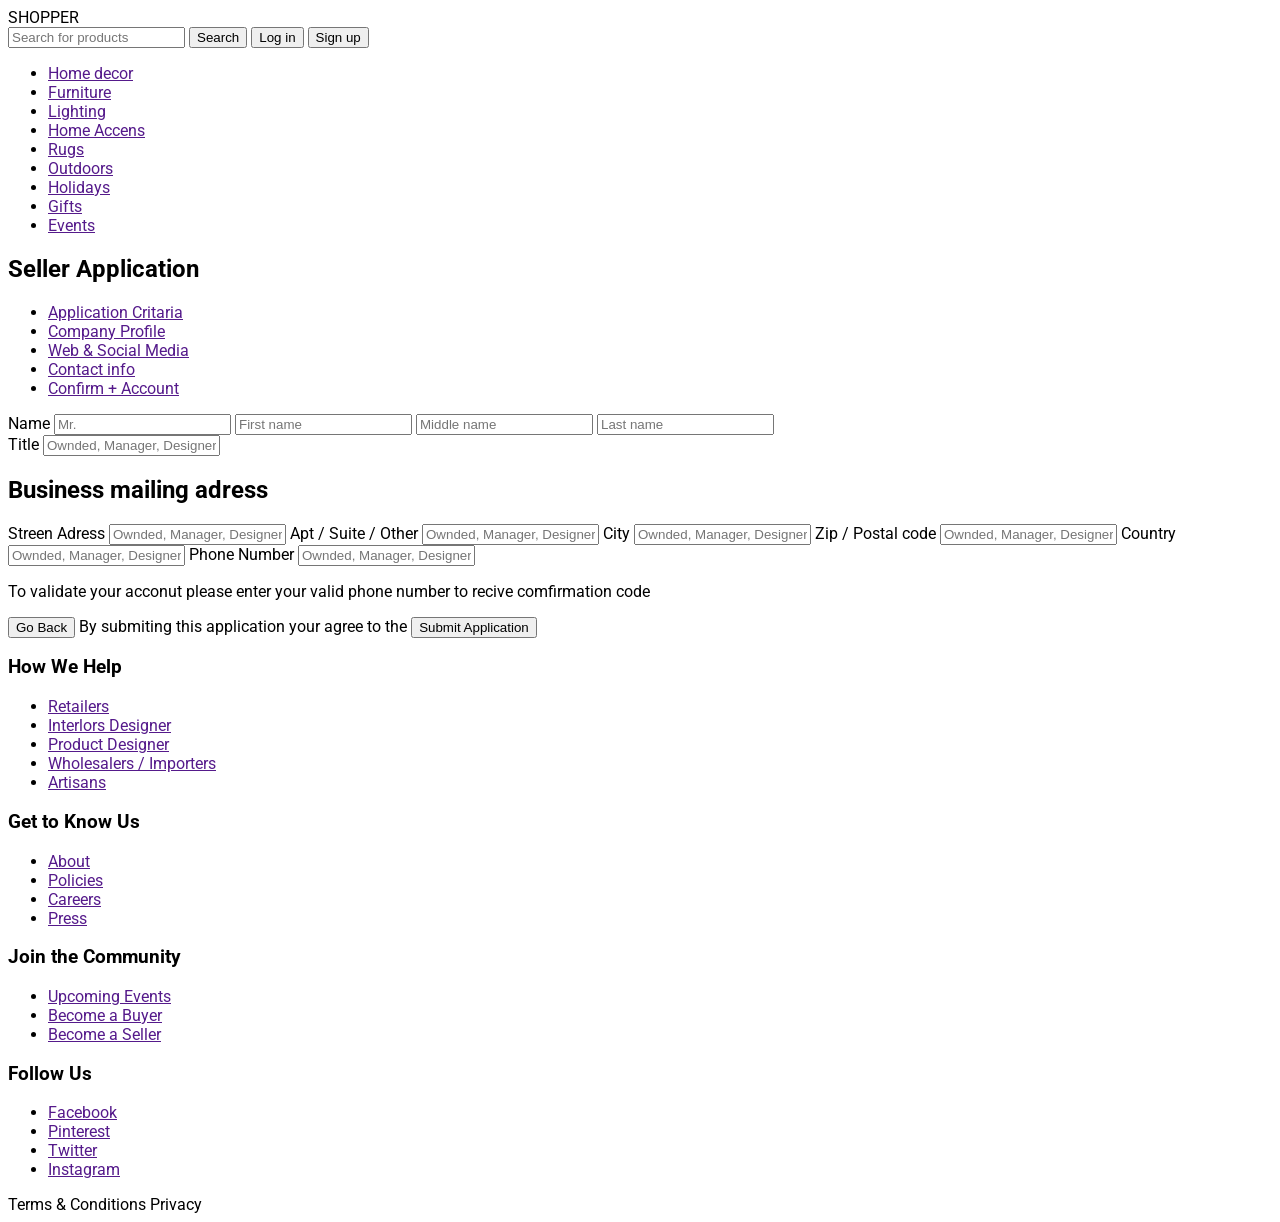
==== Desktop/Beeinterns#11/11/index.html @ eaeb0ec4 "html version only" ====
<!DOCTYPE html>
<html lang="en">
  <head>
    <meta charset="UTF-8" />
    <meta name="viewport" content="width=device-width, initial-scale=1.0" />
    <title>Shooper</title>
    <link rel="stylesheet" href="style.css" />
  </head>
  <body>
    <header>
      <div class="logo">SHOPPER</div>
      <form action="" method="get">
        <input name="s" placeholder="Search for products" type="search" />
        <button type="submit">Search</button>
        <button>Log in</button>
        <button>Sign up</button>
      </form>
    </header>

    <div class="sub header">
      <nav>
        <ul>
          <li><a href="">Home decor</a></li>
          <li><a href="">Furniture</a></li>
          <li><a href="">Lighting</a></li>
          <li><a href="">Home Accens</a></li>
          <li><a href="">Rugs</a></li>
          <li><a href="">Outdoors</a></li>
          <li><a href="">Holidays</a></li>
          <li><a href="">Gifts</a></li>
          <li><a href="">Events</a></li>
        </ul>
      </nav>
    </div>

    <section class="application">
      <h1>Seller Application</h1>

      <div class="menu">
        <nav>
          <ul>
            <li><a href="">Application Critaria</a></li>
            <li><a href="">Company Profile</a></li>
            <li><a href="">Web & Social Media</a></li>
            <li><a href="">Contact info</a></li>
            <li><a href="">Confirm + Account</a></li>
          </ul>
        </nav>
      </div>

      <div class="base">
        <div class="name">
          <span>Name</span>
          <input type="name" placeholder="Mr." />
          <input type="name" placeholder="First name" />
          <input type="name" placeholder="Middle name" />
          <input type="name" placeholder="Last name" />
        </div>

        <div class="name">
          <span>Title</span>
          <input
            type="name"
            placeholder="Ownded, Manager, Designer, Merchandiser, CEO."
          />
        </div>

        <div class="name">
          <h2>Business mailing adress</h2>
          <span>Streen Adress</span>
          <input
            type="name"
            placeholder="Ownded, Manager, Designer, Merchandiser, CEO."
          />
          <span>Apt / Suite / Other</span>
          <input
            type="name"
            placeholder="Ownded, Manager, Designer, Merchandiser, CEO."
          />
          <span>City</span>
          <input
            type="name"
            placeholder="Ownded, Manager, Designer, Merchandiser, CEO."
          />
          <span>Zip / Postal code</span>
          <input
            type="name"
            placeholder="Ownded, Manager, Designer, Merchandiser, CEO."
          />
          <span>Country</span>
          <input
            type="name"
            placeholder="Ownded, Manager, Designer, Merchandiser, CEO."
          />
          <span>Phone Number</span>
          <input
            type="name"
            placeholder="Ownded, Manager, Designer, Merchandiser, CEO."
          />
        </div>
        <p>
          To validate your acconut please enter your valid phone number to
          recive comfirmation code
        </p>
        <button>Go Back</button>
        <span>By submiting this application your agree to the</span>
        <button>Submit Application</button>
      </div>
    </section>

    <footer>
      <div class="sub footer">
        <h3>How We Help</h3>
        <nav>
          <ul>
            <li><a href="">Retailers</a></li>
            <li><a href="">Interlors Designer</a></li>
            <li><a href="">Product Designer</a></li>
            <li><a href="">Wholesalers / Importers</a></li>
            <li><a href="">Artisans</a></li>
          </ul>
        </nav>
      </div>

      <div class="sub footer">
        <h3>Get to Know Us</h3>
        <nav>
          <ul>
            <li><a href="">About</a></li>
            <li><a href="">Policies</a></li>
            <li><a href="">Careers</a></li>
            <li><a href="">Press</a></li>
          </ul>
        </nav>
      </div>

      <div class="sub footer">
        <h3>Join the Community</h3>
        <nav>
          <ul>
            <li><a href="">Upcoming Events</a></li>
            <li><a href="">Become a Buyer</a></li>
            <li><a href="">Become a Seller</a></li>
          </ul>
        </nav>
      </div>

      <div class="sub footer">
        <h3>Follow Us</h3>
        <nav>
          <ul>
            <li><a href="">Facebook</a></li>
            <li><a href="">Pinterest</a></li>
            <li><a href="">Twitter</a></li>
            <li><a href="">Instagram</a></li>
          </ul>
        </nav>
      </div>
      <span>Terms & Conditions Privacy</span>
    </footer>
  </body>
</html>
---- Desktop/Beeinterns#11/11/style.css ----
@import url("https://fonts.googleapis.com/css2?family=Roboto:wght@300&display=swap");

body {
  font-family: "Roboto", sans-serif;
}
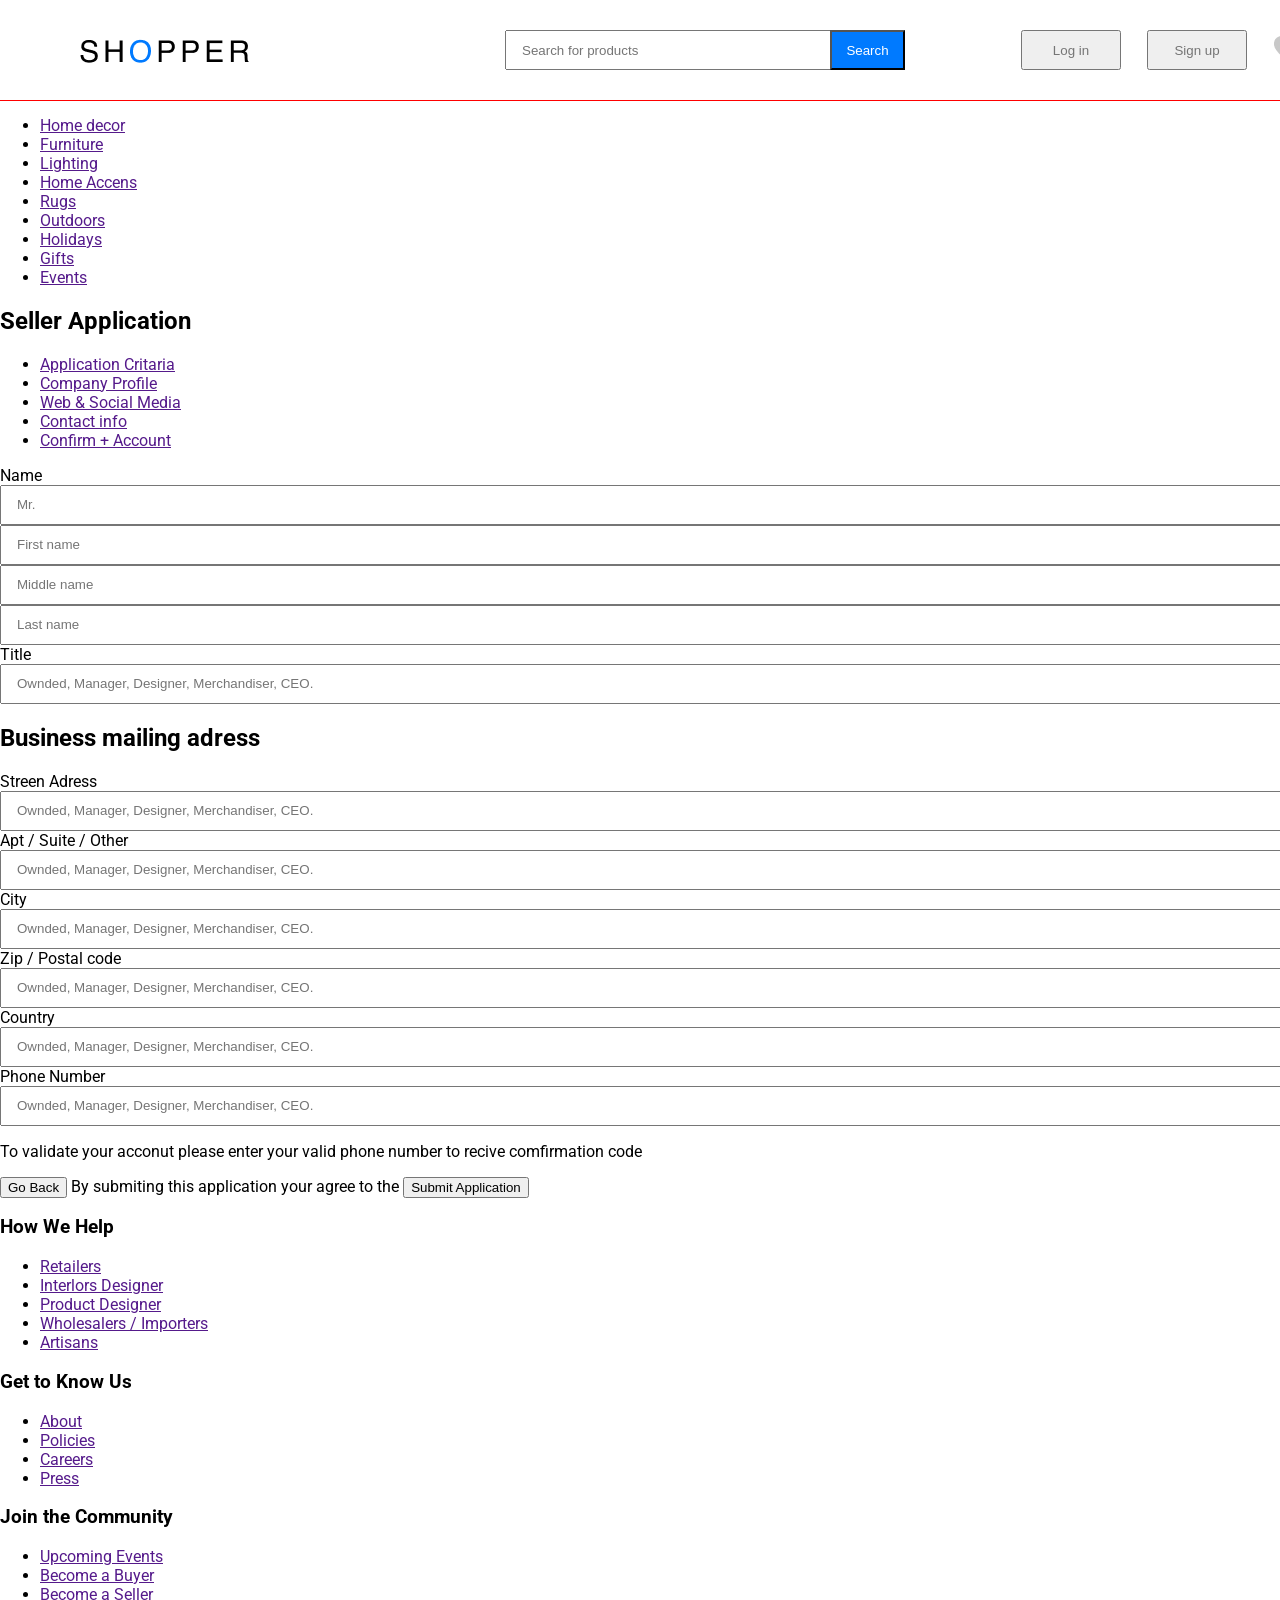
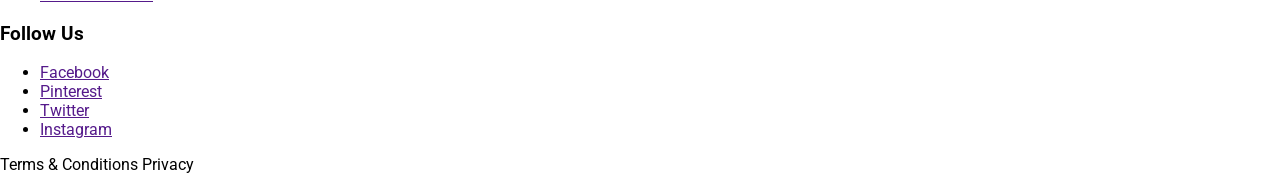
==== commit 6c7160a7: "v2 with header" ====
--- a/Desktop/Beeinterns#11/11/index.html
+++ b/Desktop/Beeinterns#11/11/index.html
@@ -8,13 +8,26 @@
   </head>
   <body>
     <header>
-      <div class="logo">SHOPPER</div>
-      <form action="" method="get">
-        <input name="s" placeholder="Search for products" type="search" />
-        <button type="submit">Search</button>
-        <button>Log in</button>
-        <button>Sign up</button>
+      <div class="logo">
+        <img src="img/logo.png" alt="" />
+      </div>
+      <form>
+        <input
+          name="s"
+          class="form"
+          placeholder="Search for products"
+          type="search"
+        />
+        <button type="submit" class="search_button">Search</button>
       </form>
+      <div class="buttons">
+        <button class="btn">Log in</button>
+        <button class="btn">Sign up</button>
+      </div>
+      <div class="header_img">
+        <img src="img/2.png" alt="" />
+        <img src="img/3.png" alt="" />
+      </div>
     </header>
 
     <div class="sub header">
--- a/Desktop/Beeinterns#11/11/style.css
+++ b/Desktop/Beeinterns#11/11/style.css
@@ -1,5 +1,73 @@
 @import url("https://fonts.googleapis.com/css2?family=Roboto:wght@300&display=swap");
+* {
+  box-sizing: border-box;
+}
 
 body {
+  outline: 1px solid red;
+  margin: 0 auto;
   font-family: "Roboto", sans-serif;
+  width: 1440px;
 }
+/* Header */
+
+header {
+  outline: 1px solid red;
+  display: flex;
+  align-items: center;
+}
+.logo {
+  width: 169px;
+  height: 24px;
+  margin-left: 80px;
+  margin-right: 128px;
+  margin-top: 38px;
+  margin-bottom: 38px;
+}
+form {
+  position: relative;
+  width: 400px;
+  left: 128px;
+}
+input {
+  width: 100%;
+  height: 40px;
+  padding-left: 15px;
+  outline: none;
+}
+input:focus {
+  background: lightpink;
+}
+.search_button {
+  height: 40px;
+  width: 75px;
+  position: absolute;
+  top: 0px;
+  right: 0px;
+  background: #007aff;
+  color: #fff;
+}
+.buttons {
+  padding-left: 244px;
+}
+.header_img {
+  padding-left: 27px;
+}
+.header_img img {
+  margin-right: 22px;
+}
+.btn {
+  width: 100px;
+  height: 40px;
+  color: #757575;
+}
+.btn:first-child {
+  margin-right: 22px;
+}
+button {
+  cursor: pointer;
+}
+button:hover {
+  background: #007aff;
+  color: #fff;
+}
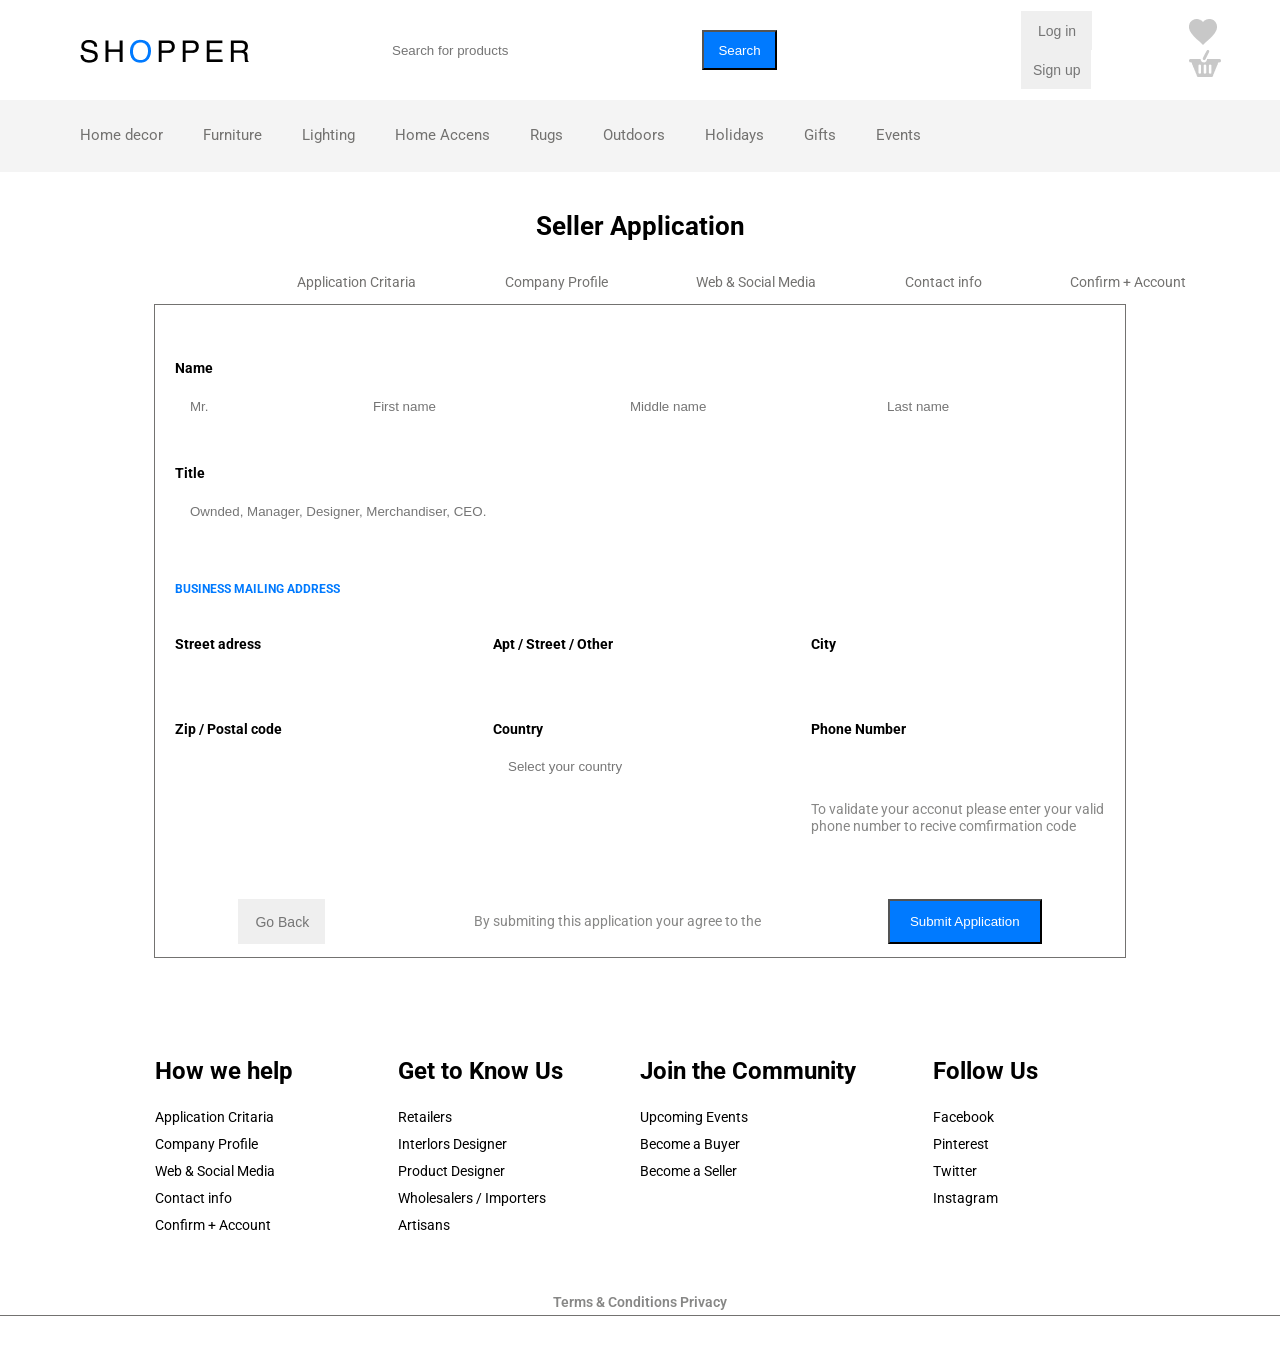
==== commit 5841e784: "late" ====
--- a/Desktop/Beeinterns#11/11/index.html
+++ b/Desktop/Beeinterns#11/11/index.html
@@ -30,9 +30,9 @@
       </div>
     </header>
 
-    <div class="sub header">
+    <div class="sub_header">
       <nav>
-        <ul>
+        <ul class="sub_menu">
           <li><a href="">Home decor</a></li>
           <li><a href="">Furniture</a></li>
           <li><a href="">Lighting</a></li>
@@ -46,12 +46,12 @@
       </nav>
     </div>
 
-    <section class="application">
+    <div class="application">
       <h1>Seller Application</h1>
 
-      <div class="menu">
+      <div class="menu_application">
         <nav>
-          <ul>
+          <ul class="sub_menu_application">
             <li><a href="">Application Critaria</a></li>
             <li><a href="">Company Profile</a></li>
             <li><a href="">Web & Social Media</a></li>
@@ -61,115 +61,127 @@
         </nav>
       </div>
 
-      <div class="base">
-        <div class="name">
-          <span>Name</span>
-          <input type="name" placeholder="Mr." />
-          <input type="name" placeholder="First name" />
-          <input type="name" placeholder="Middle name" />
-          <input type="name" placeholder="Last name" />
+      <section class="base">
+        <div class="base_wrapper">
+          <div class="name_wrapper">
+            <h3>Name</h3>
+            <div class="name namer">
+              <input type="name" placeholder="Mr." class="input" />
+              <input type="name" placeholder="First name" class="input" />
+              <input type="name" placeholder="Middle name" class="input" />
+              <input type="name" placeholder="Last name" class="input" />
+            </div>
+          </div>
+
+          <div class="title_wrapper">
+            <div class="name title">
+              <h3>Title</h3>
+              <input
+                type="name"
+                placeholder="Ownded, Manager, Designer, Merchandiser, CEO."
+              />
+            </div>
+          </div>
+
+          <div class="business">
+            <h5>Business Mailing Address</h5>
+            <div class="business_wrapper">
+              <div class="business_block">
+                <h4>Street adress</h4>
+                <input type="name" class="b_input" />
+              </div>
+              <div class="business_block">
+                <h4>Apt / Street / Other</h4>
+                <input type="name" class="b_input" />
+              </div>
+              <div class="business_block">
+                <h4>City</h4>
+                <input type="name" class="b_input" />
+              </div>
+            </div>
+            <div class="business_wrapper">
+              <div class="business_block">
+                <h4>Zip / Postal code</h4>
+                <input type="name" class="b_input" />
+              </div>
+              <div class="business_block">
+                <h4>Country</h4>
+                <input
+                  type="name"
+                  class="b_input"
+                  placeholder="Select your country"
+                />
+              </div>
+              <div class="business_block">
+                <h4>Phone Number</h4>
+                <input type="name" class="b_input" />
+                <p>
+                  To validate your acconut please enter your valid phone number
+                  to recive comfirmation code
+                </p>
+              </div>
+            </div>
+          </div>
+
+          <div class="business">
+            <div class="business_items">
+              <div class="base">
+                <button class="btn">Go Back</button>
+                <p>By submiting this application your agree to the</p>
+                <button class="submit">Submit Application</button>
+              </div>
+            </div>
+          </div>
         </div>
+      </section>
 
-        <div class="name">
-          <span>Title</span>
-          <input
-            type="name"
-            placeholder="Ownded, Manager, Designer, Merchandiser, CEO."
-          />
+      <footer>
+        <div class="base_wrapper foot">
+          <div class="footer_wrapper">
+            <div class="footer_menu_block">
+              <h3>How we help</h3>
+              <ul class="footer_text">
+                <li><a href="">Application Critaria</a></li>
+                <li><a href="">Company Profile</a></li>
+                <li><a href="">Web & Social Media</a></li>
+                <li><a href="">Contact info</a></li>
+                <li><a href="">Confirm + Account</a></li>
+              </ul>
+            </div>
+
+            <div class="footer_menu_block">
+              <h3>Get to Know Us</h3>
+              <ul class="footer_text">
+                <li><a href="">Retailers</a></li>
+                <li><a href="">Interlors Designer</a></li>
+                <li><a href="">Product Designer</a></li>
+                <li><a href="">Wholesalers / Importers</a></li>
+                <li><a href="">Artisans</a></li>
+              </ul>
+            </div>
+
+            <div class="footer_menu_block">
+              <h3>Join the Community</h3>
+              <ul class="footer_text">
+                <li><a href="">Upcoming Events</a></li>
+                <li><a href="">Become a Buyer</a></li>
+                <li><a href="">Become a Seller</a></li>
+              </ul>
+            </div>
+
+            <div class="footer_menu_block last">
+              <h3>Follow Us</h3>
+              <ul class="footer_text">
+                <li><a href="">Facebook</a></li>
+                <li><a href="">Pinterest</a></li>
+                <li><a href="">Twitter</a></li>
+                <li><a href="">Instagram</a></li>
+              </ul>
+            </div>
+          </div>
         </div>
-
-        <div class="name">
-          <h2>Business mailing adress</h2>
-          <span>Streen Adress</span>
-          <input
-            type="name"
-            placeholder="Ownded, Manager, Designer, Merchandiser, CEO."
-          />
-          <span>Apt / Suite / Other</span>
-          <input
-            type="name"
-            placeholder="Ownded, Manager, Designer, Merchandiser, CEO."
-          />
-          <span>City</span>
-          <input
-            type="name"
-            placeholder="Ownded, Manager, Designer, Merchandiser, CEO."
-          />
-          <span>Zip / Postal code</span>
-          <input
-            type="name"
-            placeholder="Ownded, Manager, Designer, Merchandiser, CEO."
-          />
-          <span>Country</span>
-          <input
-            type="name"
-            placeholder="Ownded, Manager, Designer, Merchandiser, CEO."
-          />
-          <span>Phone Number</span>
-          <input
-            type="name"
-            placeholder="Ownded, Manager, Designer, Merchandiser, CEO."
-          />
-        </div>
-        <p>
-          To validate your acconut please enter your valid phone number to
-          recive comfirmation code
-        </p>
-        <button>Go Back</button>
-        <span>By submiting this application your agree to the</span>
-        <button>Submit Application</button>
-      </div>
-    </section>
-
-    <footer>
-      <div class="sub footer">
-        <h3>How We Help</h3>
-        <nav>
-          <ul>
-            <li><a href="">Retailers</a></li>
-            <li><a href="">Interlors Designer</a></li>
-            <li><a href="">Product Designer</a></li>
-            <li><a href="">Wholesalers / Importers</a></li>
-            <li><a href="">Artisans</a></li>
-          </ul>
-        </nav>
-      </div>
-
-      <div class="sub footer">
-        <h3>Get to Know Us</h3>
-        <nav>
-          <ul>
-            <li><a href="">About</a></li>
-            <li><a href="">Policies</a></li>
-            <li><a href="">Careers</a></li>
-            <li><a href="">Press</a></li>
-          </ul>
-        </nav>
-      </div>
-
-      <div class="sub footer">
-        <h3>Join the Community</h3>
-        <nav>
-          <ul>
-            <li><a href="">Upcoming Events</a></li>
-            <li><a href="">Become a Buyer</a></li>
-            <li><a href="">Become a Seller</a></li>
-          </ul>
-        </nav>
-      </div>
-
-      <div class="sub footer">
-        <h3>Follow Us</h3>
-        <nav>
-          <ul>
-            <li><a href="">Facebook</a></li>
-            <li><a href="">Pinterest</a></li>
-            <li><a href="">Twitter</a></li>
-            <li><a href="">Instagram</a></li>
-          </ul>
-        </nav>
-      </div>
-      <span>Terms & Conditions Privacy</span>
-    </footer>
+      </footer>
+      <h6>Terms & Conditions Privacy</h6>
+    </div>
   </body>
 </html>
--- a/Desktop/Beeinterns#11/11/style.css
+++ b/Desktop/Beeinterns#11/11/style.css
@@ -2,38 +2,54 @@
 * {
   box-sizing: border-box;
 }
-
+h1,
+h2,
+h3 {
+  margin: 0;
+  padding: 0;
+}
 body {
-  outline: 1px solid red;
   margin: 0 auto;
   font-family: "Roboto", sans-serif;
-  width: 1440px;
+  font-size: 14px;
+  line-height: 17px;
+  max-width: 1443px;
+  width: 100%;
+  outline: 1px solid #737270;
+}
+a {
+  text-decoration: none;
+  color: #737270;
+}
+a:hover {
+  color: #007aff;
+}
+li {
+  list-style: none;
 }
 /* Header */
 
 header {
-  outline: 1px solid red;
+  width: 100%;
   display: flex;
   align-items: center;
 }
 .logo {
   width: 169px;
   height: 24px;
-  margin-left: 80px;
-  margin-right: 128px;
-  margin-top: 38px;
-  margin-bottom: 38px;
+  margin: 38px 128px 38px 80px;
 }
 form {
   position: relative;
-  width: 400px;
-  left: 128px;
+  max-width: 400px;
+  width: 100%;
 }
 input {
   width: 100%;
   height: 40px;
   padding-left: 15px;
   outline: none;
+  border: none;
 }
 input:focus {
   background: lightpink;
@@ -48,7 +64,7 @@
   color: #fff;
 }
 .buttons {
-  padding-left: 244px;
+  margin-left: 244px;
 }
 .header_img {
   padding-left: 27px;
@@ -57,12 +73,15 @@
   margin-right: 22px;
 }
 .btn {
-  width: 100px;
-  height: 40px;
+  border: none;
+  outline: none;
+  font-size: 14px;
   color: #757575;
+  padding: 12px 11px 11px 12px;
 }
 .btn:first-child {
   margin-right: 22px;
+  padding: 12px 16px 11px 17px;
 }
 button {
   cursor: pointer;
@@ -71,3 +90,154 @@
   background: #007aff;
   color: #fff;
 }
+/* sub header */
+
+.sub_header {
+  background: #f4f4f4;
+  padding: 13px 0 14px 0;
+}
+.sub_menu {
+  display: flex;
+  margin-left: 40px;
+}
+.sub_menu li {
+  padding-right: 40px;
+  font-size: 15px;
+}
+
+/*application*/
+
+h1 {
+  text-align: center;
+  padding: 39px 0 18px 0;
+  font-size: 26px;
+  line-height: 31px;
+}
+.sub_menu_application {
+  display: flex;
+  justify-content: space-between;
+  max-width: 929px;
+  margin-left: 257px;
+}
+/* base */
+.base_wrapper {
+  width: 970px;
+  outline: 1px solid #737270;
+}
+
+.base {
+  display: flex;
+  justify-content: center;
+}
+h2 {
+  padding-bottom: 9px;
+}
+h3 {
+  font-size: 14px;
+  line-height: 17px;
+  padding-bottom: 9px;
+}
+.name_wrapper {
+  margin: 55px 15px 0 20px;
+}
+
+.input:first-child {
+  width: 150px;
+  height: 35px;
+  margin-right: 30px;
+}
+.input {
+  width: 234px;
+  height: 40px;
+  margin-right: 20px;
+}
+.input:last-child {
+  margin-right: 0;
+}
+.title_wrapper {
+  padding: 39px 15px 0 20px;
+}
+/* business */
+.business {
+  margin: 50px 20px 0 20px;
+}
+
+.business_wrapper {
+  display: flex;
+}
+h4 {
+  margin-bottom: 9px;
+}
+.business_block {
+  padding-right: 20px;
+}
+.business_block:last-child {
+  padding-right: 0px;
+}
+.b_input {
+  width: 298px;
+  height: 40px;
+}
+p {
+  color: #878786;
+}
+h5 {
+  text-transform: uppercase;
+  color: #007aff;
+}
+
+.business_items button {
+  padding: 11px 20px;
+}
+.submit {
+  line-height: 17px;
+  background: #007aff;
+  color: #fff;
+}
+.base {
+  display: flex;
+  justify-content: space-around;
+  margin-bottom: 13px;
+}
+/* Footer */
+footer {
+  display: flex;
+  justify-content: center;
+  margin-top: 50px;
+}
+.footer_menu_block {
+  width: 25%;
+}
+.footer_menu_block h3 {
+  font-size: 24px;
+  line-height: 29px;
+}
+
+.footer_wrapper {
+  display: flex;
+  margin-top: 50px;
+}
+.footer_text {
+  padding-left: 0;
+  display: inline-block;
+}
+.footer_text li {
+  padding-bottom: 10px;
+  font-weight: 400;
+}
+.footer_text a {
+  color: #000;
+}
+h6 {
+  text-align: center;
+  font-weight: 600;
+  font-size: inherit;
+  line-height: 25px;
+  color: #878786;
+}
+.foot {
+  outline: none;
+}
+.last {
+  padding-left: 50px;
+}
